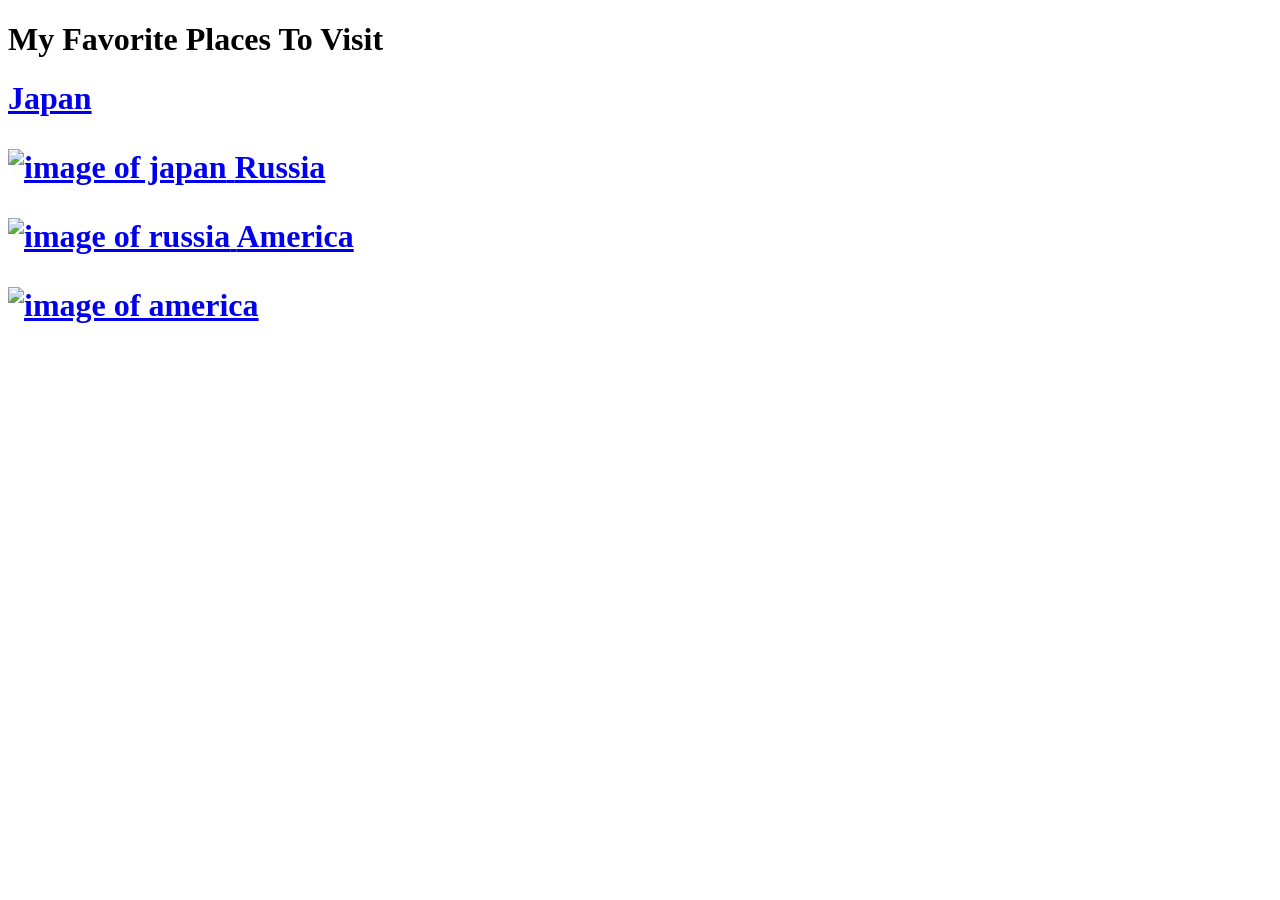
==== favorite-places.html @ 8437e8b9 "Add images and links" ====
<!DOCTYPE html>
<html>
  <header>
    <title>My Favorite Places</title>
  </header>
<body>

  <h1>My Favorite Places To Visit<h1>

    <a href="https://en.wikipedia.org/wiki/Japan"
    <p>Japan</p>
    <img src="img/japan.jpg" alt="image of japan">
    </a>

    <a href="https://en.wikipedia.org/wiki/Russia"
    <p>Russia</p>
    <img src="img/russia.jpg" alt="image of russia">
    </a>

    <a href="https://en.wikipedia.org/wiki/United_States"
    <p>America</p>
      <img src="img/america.jpg" alt="image of america">
    </a>


</body>
</html>
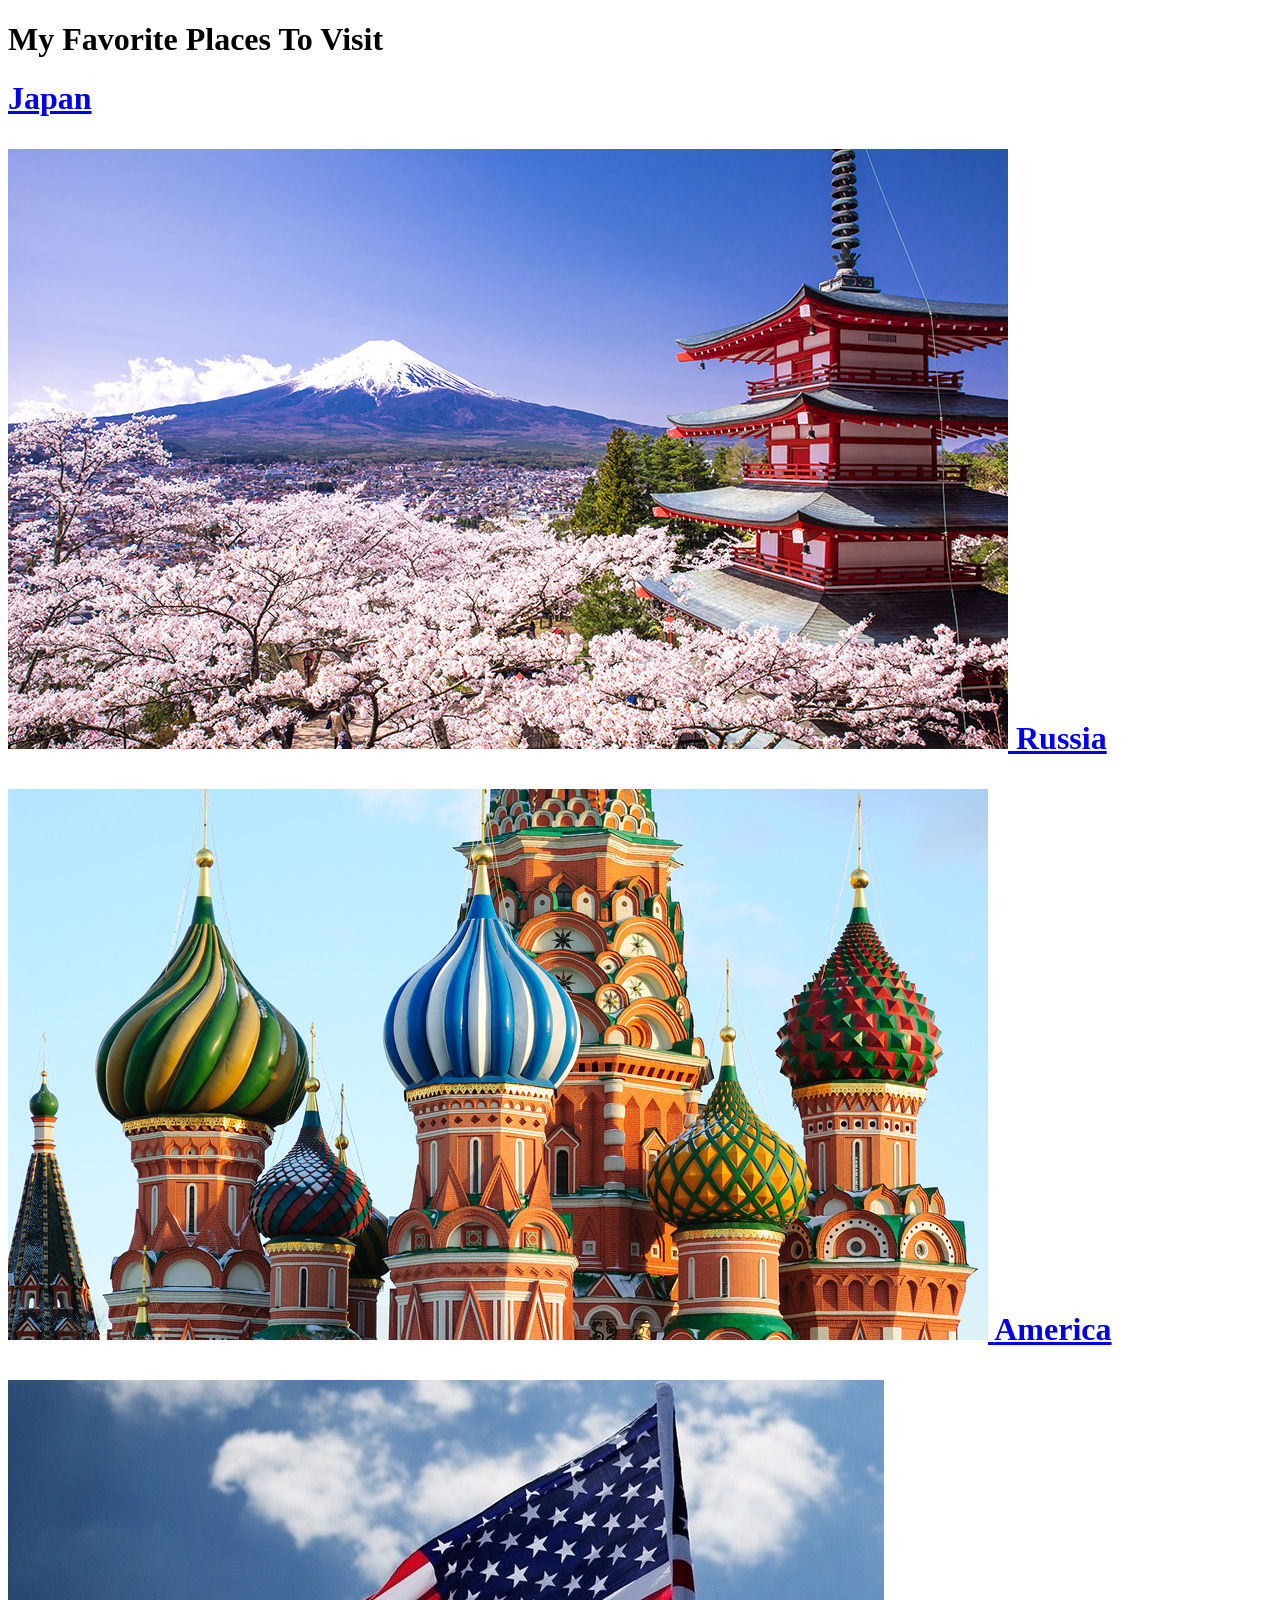
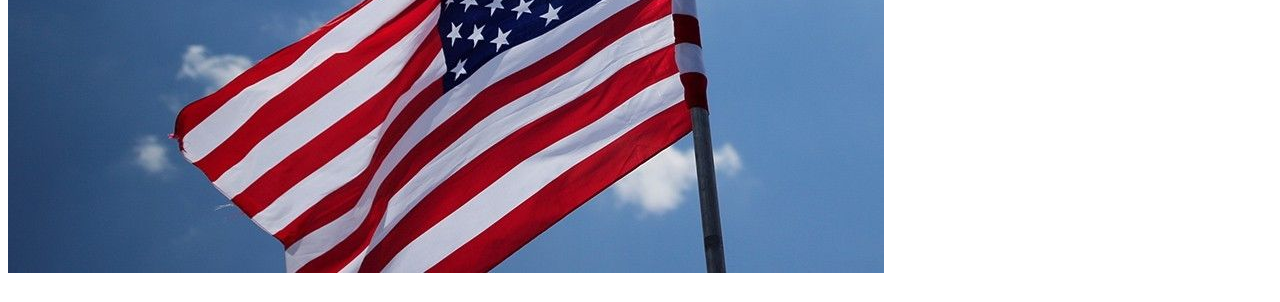
==== commit d0c8c458: "add a style to webpage" ====
--- a/favorite-places.html
+++ b/favorite-places.html
@@ -1,8 +1,9 @@
 <!DOCTYPE html>
 <html>
-  <header>
+  <head>
+    <link href="css/webpage.css" rel="stylesheet" type="text/css">
     <title>My Favorite Places</title>
-  </header>
+  </head>
 <body>
 
   <h1>My Favorite Places To Visit<h1>
--- a/css/webpage.css
+++ b/css/webpage.css
@@ -0,0 +1,13 @@
+h2 {
+  color: yellow;
+  font-family: cursive;
+}
+ul {
+  color: #0077aa;
+  font-size: 80px;
+
+}
+p {
+  text-align: center;
+  font-weight: bold;
+}
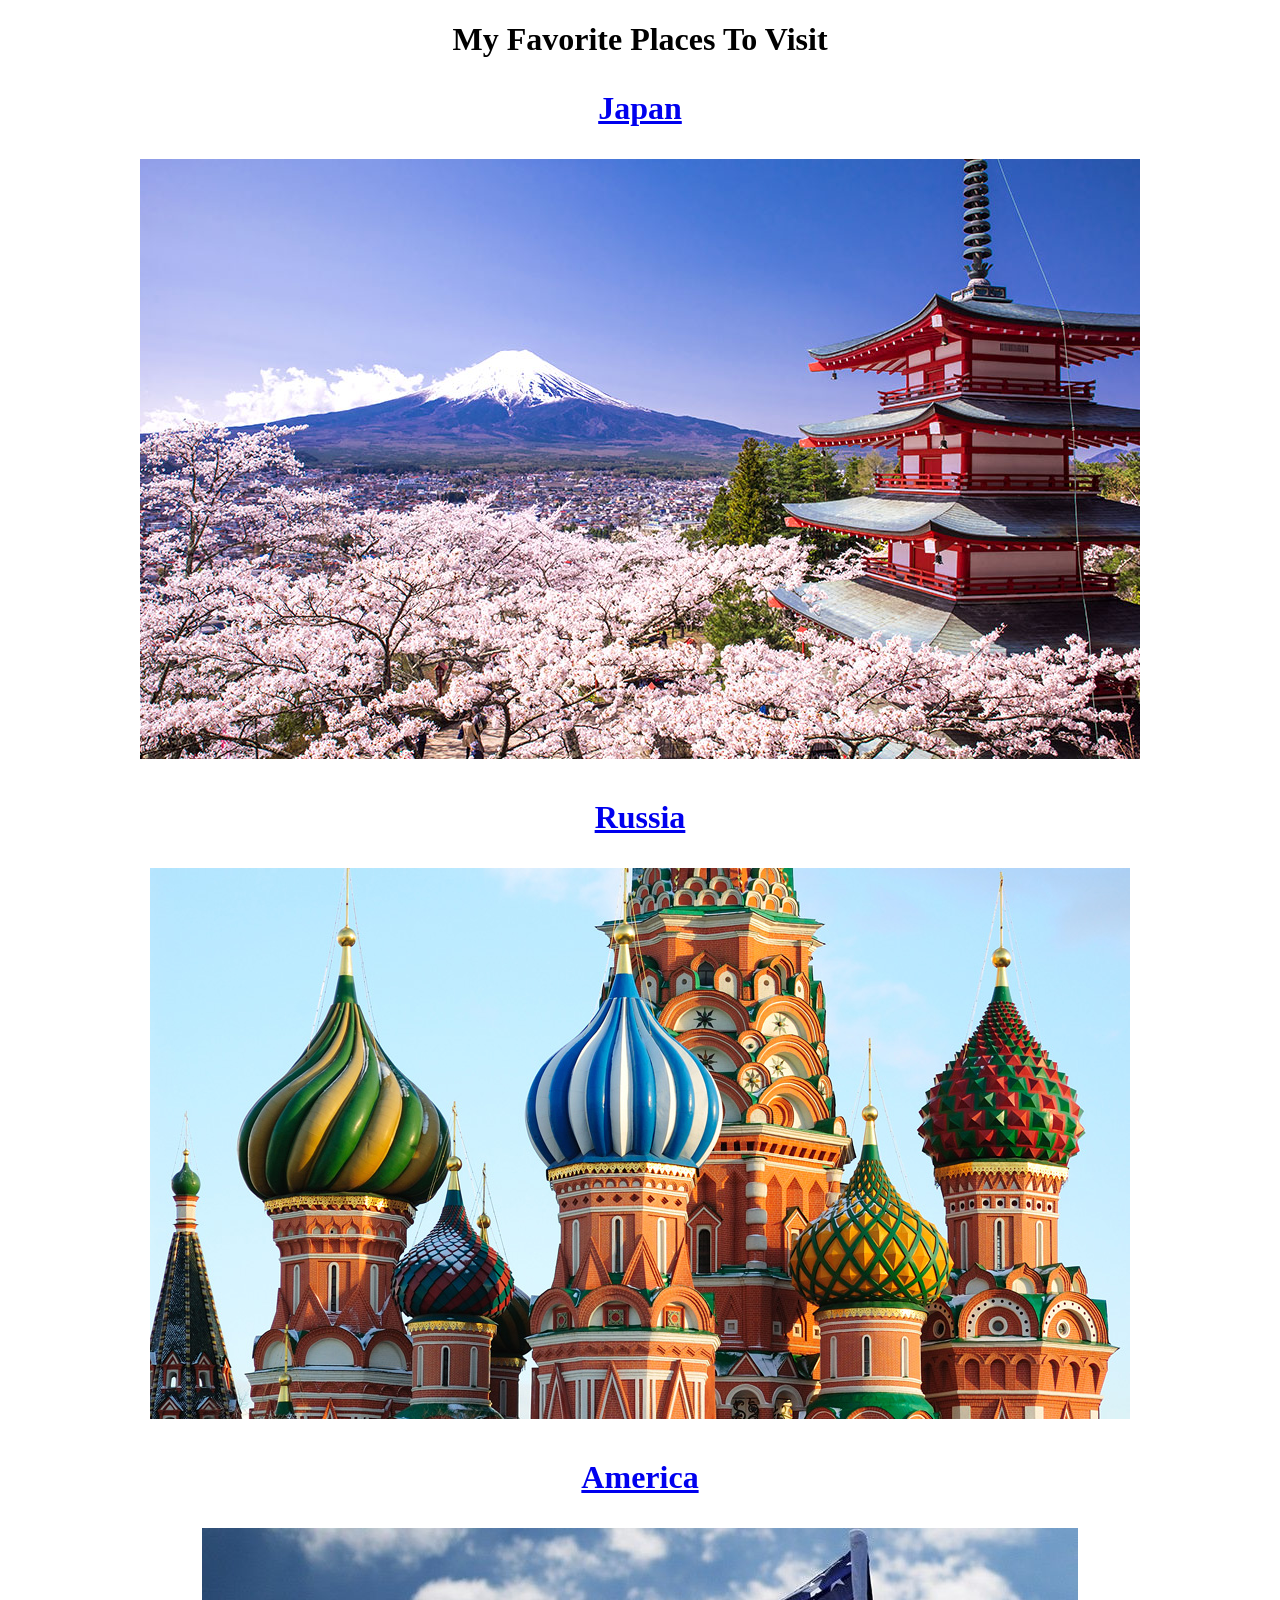
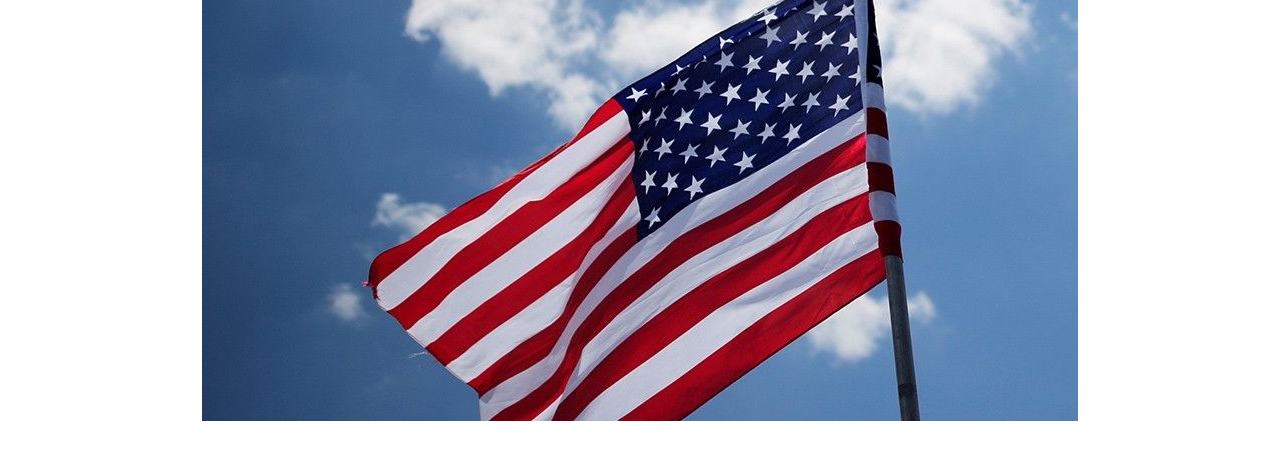
==== commit 384f8b42: "Change name of favorite-things.html file to index.html" ====
--- a/favorite-places.html
+++ b/favorite-places.html
@@ -4,25 +4,25 @@
     <link href="css/webpage.css" rel="stylesheet" type="text/css">
     <title>My Favorite Places</title>
   </head>
-<body>
+  <body>
 
   <h1>My Favorite Places To Visit<h1>
 
-    <a href="https://en.wikipedia.org/wiki/Japan"
+  <a href="https://en.wikipedia.org/wiki/Japan">
     <p>Japan</p>
     <img src="img/japan.jpg" alt="image of japan">
-    </a>
+  </a>
 
-    <a href="https://en.wikipedia.org/wiki/Russia"
+  <a href="https://en.wikipedia.org/wiki/Russia">
     <p>Russia</p>
     <img src="img/russia.jpg" alt="image of russia">
-    </a>
+  </a>
 
-    <a href="https://en.wikipedia.org/wiki/United_States"
+  <a href="https://en.wikipedia.org/wiki/United_States">
     <p>America</p>
-      <img src="img/america.jpg" alt="image of america">
-    </a>
+    <img src="img/america.jpg" alt="image of america">
+  </a>
 
 
-</body>
+  </body>
 </html>
--- a/css/webpage.css
+++ b/css/webpage.css
@@ -11,3 +11,7 @@
   text-align: center;
   font-weight: bold;
 }
+
+h1 {
+  text-align: center;
+}
